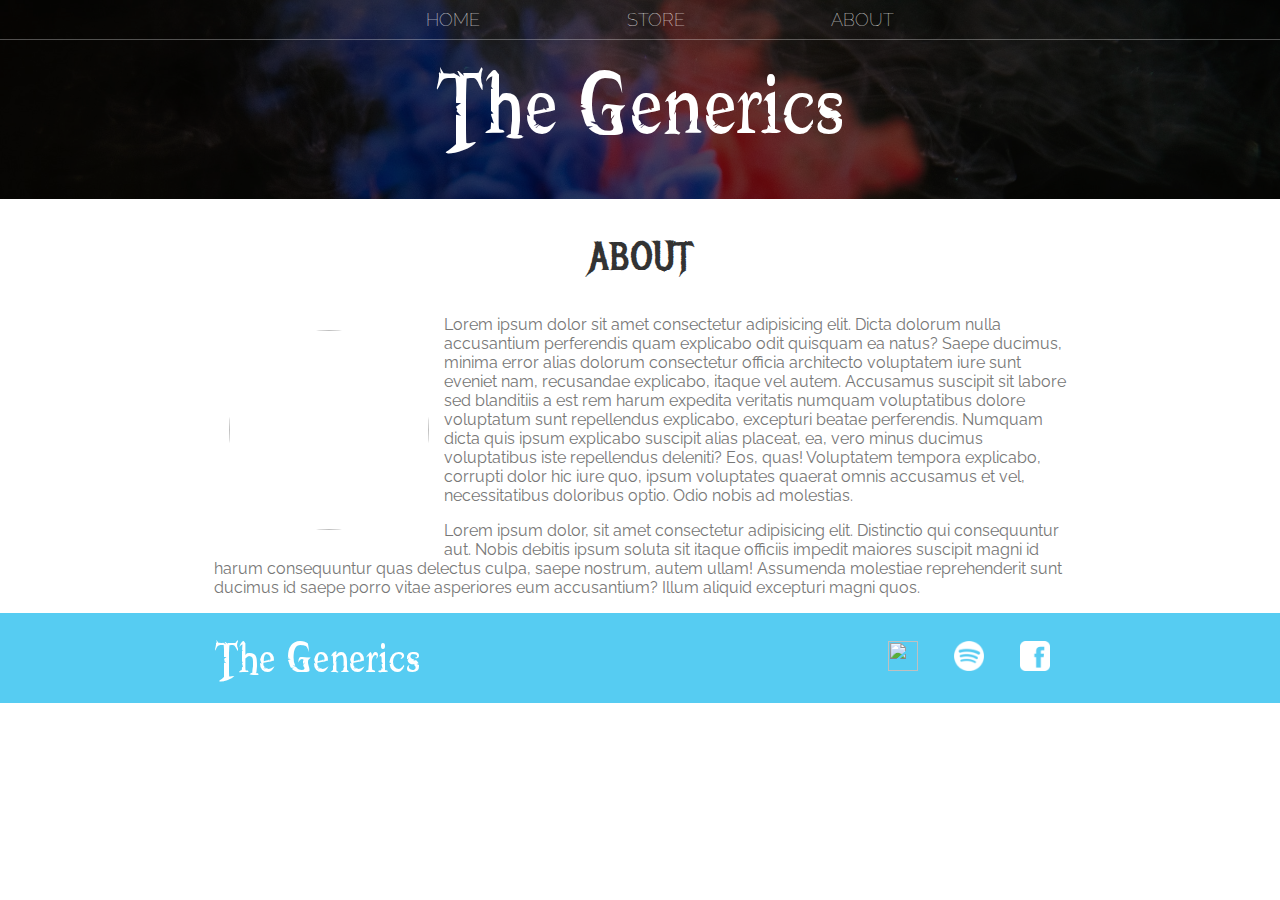
==== sitioEmpresa/about.html @ 3fe27b13 "inicio proyecto" ====
<!DOCTYPE html>
<html>
    <head>
        <title>The Generics | About</title>
        <meta name="description" content="This is the description">
        <link rel="stylesheet" href="styles.css" />
    </head>
    <body>
        <header class="main-header">
            <nav class="nav main-nav">
                <ul>
                    <li><a href="index.html">HOME</a></li>
                    <li><a href="store.html">STORE</a></li>
                    <li><a href="about.html">ABOUT</a></li>
                </ul>
            </nav>
            <h1 class="band-name band-name-large">The Generics</h1>
        </header>

        <section class="content-section container">
            <h2 class="section-header">ABOUT</h2>
            <img class="about-band-image" src="Images/Band Members.png">
            <p>Lorem ipsum dolor sit amet consectetur adipisicing elit. Dicta dolorum nulla accusantium perferendis quam explicabo odit quisquam ea natus? Saepe ducimus, minima error alias dolorum consectetur officia architecto voluptatem iure sunt eveniet nam, recusandae explicabo, itaque vel autem. Accusamus suscipit sit labore sed blanditiis a est rem harum expedita veritatis numquam voluptatibus dolore voluptatum sunt repellendus explicabo, excepturi beatae perferendis. Numquam dicta quis ipsum explicabo suscipit alias placeat, ea, vero minus ducimus voluptatibus iste repellendus deleniti? Eos, quas! Voluptatem tempora explicabo, corrupti dolor hic iure quo, ipsum voluptates quaerat omnis accusamus et vel, necessitatibus doloribus optio. Odio nobis ad molestias.</p>
            <p>Lorem ipsum dolor, sit amet consectetur adipisicing elit. Distinctio qui consequuntur aut. Nobis debitis ipsum soluta sit itaque officiis impedit maiores suscipit magni id harum consequuntur quas delectus culpa, saepe nostrum, autem ullam! Assumenda molestiae reprehenderit sunt ducimus id saepe porro vitae asperiores eum accusantium? Illum aliquid excepturi magni quos.</p>
        </section>
        
        <footer class="main-footer">
            <div class="container main-footer-container">
                <h3 class="band-name">The Generics</h3>
                <ul class="nav footer-nav">
                    <li>
                        <a href="https://www.youtube.com" target="_blank">
                            <img src="Images/YouTube Logo.png">
                        </a>
                    </li>
                    <li>
                        <a href="https://www.spotify.com" target="_blank">
                            <img src="Images/Spotify Logo.png">
                        </a>
                    </li>
                    <li>
                        <a href="https://www.facebook.com" target="_blank">
                            <img src="Images/Facebook Logo.png">
                        </a>
                    </li>
                </ul>
            </div>
        </footer>
    </body>
</html>
---- sitioEmpresa/styles.css ----
@import url('https://fonts.googleapis.com/css?family=Raleway:300,400,700');
@import url("https://fonts.googleapis.com/css?family=Metal+Mania");

@font-face {
    font-family: "Booter - Zero Zero";
    src: url("Fonts/Booter - Zero Zero.woff") format("woff"),
         url("Fonts/Booter - Zero Zero.woff2") format("woff2");
    font-weight: normal;
    font-style: normal;
}

* {
    box-sizing: border-box;
    font-family: Raleway;
    color: #777;
}

html, body {
    margin: 0;
    padding: 0;
    min-height: 100%;
}

.nav ul {
    margin: 0;
}

.nav li {
    display: inline;
}

.nav a {
    display: inline-block;
    padding: .5em;
    color: white;
    text-decoration: none;
}

.main-nav {
    text-align: center;
    font-size: 1.1em;
    font-weight: lighter;
    border-bottom: 1px solid rgba(255, 255, 255, .3)
}

.main-nav li {
    padding: 0 5%;
}

.nav a:hover {
    background-color: rgba(255, 255, 255, .3)
}

.main-header {
    background-color: rgba(0, 0, 0, .6);
    background-image: url("Images/Header Background.jpg");
    background-blend-mode: multiply;
    background-size: cover;
    padding-bottom: 30px;
}

.band-name {
    text-align: center;
    margin: 0;
    font-size: 4em;
    font-family: "Booter - Zero Zero";
    font-weight: normal;
    color: white;
}

.band-name-large {
    font-size: 8em;
}

.content-section {
    margin: 1em;
}

.container {
    max-width: 900px;
    margin: 0 auto;
    padding: 0 1.5em;
}
.section-header {
    font-family: "Metal Mania";
    font-weight: normal;
    color: #333;
    text-align: center;
    font-size: 2.5em;
}

.about-band-image {
    float: left;
    height: 200px;
    width: 200px;
    margin: 15px;
    border-radius: 50%;
}

.main-footer {
    background-color: #56CCF2;
    color: white;
    padding: .25em 0;
}

.main-footer-container {
    display: flex;
    align-items: center;
}

.main-footer-container ul {
    flex-grow: 1;
    text-align: end;
}

.footer-nav li {
    padding: 0 .5em;
}

.footer-nav img {
    width: 30px;
    height: 30px;
}

.btn {
    text-align: center;
    vertical-align: middle;
    padding: .67em .67em;
    cursor: pointer;
}

.btn-header {
    margin: .5em 15% 2em 15%;
    color: white;
    border: 2px solid #2D9CDB;
    background-color: rgba(255, 255, 255, .1);
    border-radius: 0;
    font-size: 1.5em;
    font-weight: lighter;
    padding-left: 2em;
    padding-right: 2em;
}

.btn-header:hover {
    background-color: rgba(255, 255, 255, .3);
}

.btn-play {
    display: block;
    margin: 0 auto;
    color: #2D9CDB;
    font-size: 4em;
    border-radius: 50%;
    width: 100px;
    height: 100px;
    padding: 0;
    text-align: center;
}

.btn-primary {
    color: white;
    background-color: #56CCF2;
    border: none;
    border-radius: .3em;
    font-weight: bold;
}

.btn-primary:hover {
    background-color: #2D9CDB;
}

.tour-row {
    border-bottom: 1px solid black;
    padding-bottom: 1em;
    margin-bottom: 1em;
}

.tour-row:last-child {
    border: none;
}

.tour-item {
    display: inline-block;
    padding-right: .5em;
}

.tour-date {
    color: #555;
    width: 11%;
    font-weight: bold;
}

.tour-city {
    width: 24%;
}

.tour-arena {
    width: 42%;
}

.tour-btn {
    max-width: 19%;
}

.shop-item {
    margin: 30px;
}

.shop-item-title {
    display: block;
    width: 100%;
    text-align: center;
    font-weight: bold;
    font-size: 1.5em;
    color: #333;
    margin-bottom: 15px;
}

.shop-item-image {
    height: 250px;
}

.shop-item-details {
    display: flex;
    align-items: center;
    padding: 5px;
}

.shop-item-price {
    flex-grow: 1;
    color: #333;
}

.shop-items {
    display: flex;
    flex-wrap: wrap;
    justify-content: space-around;
}

.cart-header {
    font-weight: bold;
    font-size: 1.25em;
    color: #333;
}

.cart-column {
    display: flex;
    align-items: center;
    border-bottom: 1px solid black;
    margin-right: 1.5em;
    padding-bottom: 10px;
    margin-top: 10px;
}

.cart-row {
    display: flex;
}

.cart-item {
    width: 45%;
}

.cart-price {
    width: 20%;
    font-size: 1.2em;
    color: #333;
}

.cart-quantity {
    width: 35%;
}

.cart-item-title {
    color: #333;
    margin-left: .5em;
    font-size: 1.2em;
}

.cart-item-image {
    width: 75px;
    height: auto;
    border-radius: 10px;
}

.btn-danger {
    color: white;
    background-color: #EB5757;
    border: none;
    border-radius: .3em;
    font-weight: bold;
}

.btn-danger:hover {
    background-color: #CC4C4C;
}

.cart-quantity-input {
    height: 34px;
    width: 50px;
    border-radius: 5px;
    border: 1px solid #56CCF2;
    background-color: #eee;
    color: #333;
    padding: 0;
    text-align: center;
    font-size: 1.2em;
    margin-right: 25px;
}

.cart-row:last-child {
    border-bottom: 1px solid black;
}

.cart-row:last-child .cart-column {
    border: none;
}

.cart-total {
    text-align: end;
    margin-top: 10px;
    margin-right: 10px;
}

.cart-total-title {
    font-weight: bold;
    font-size: 1.5em;
    color: black;
    margin-right: 20px;
}

.cart-total-price {
    color: #333;
    font-size: 1.1em;
}

.btn-purchase {
    display: block;
    margin: 40px auto 80px auto;
    font-size: 1.75em;
}
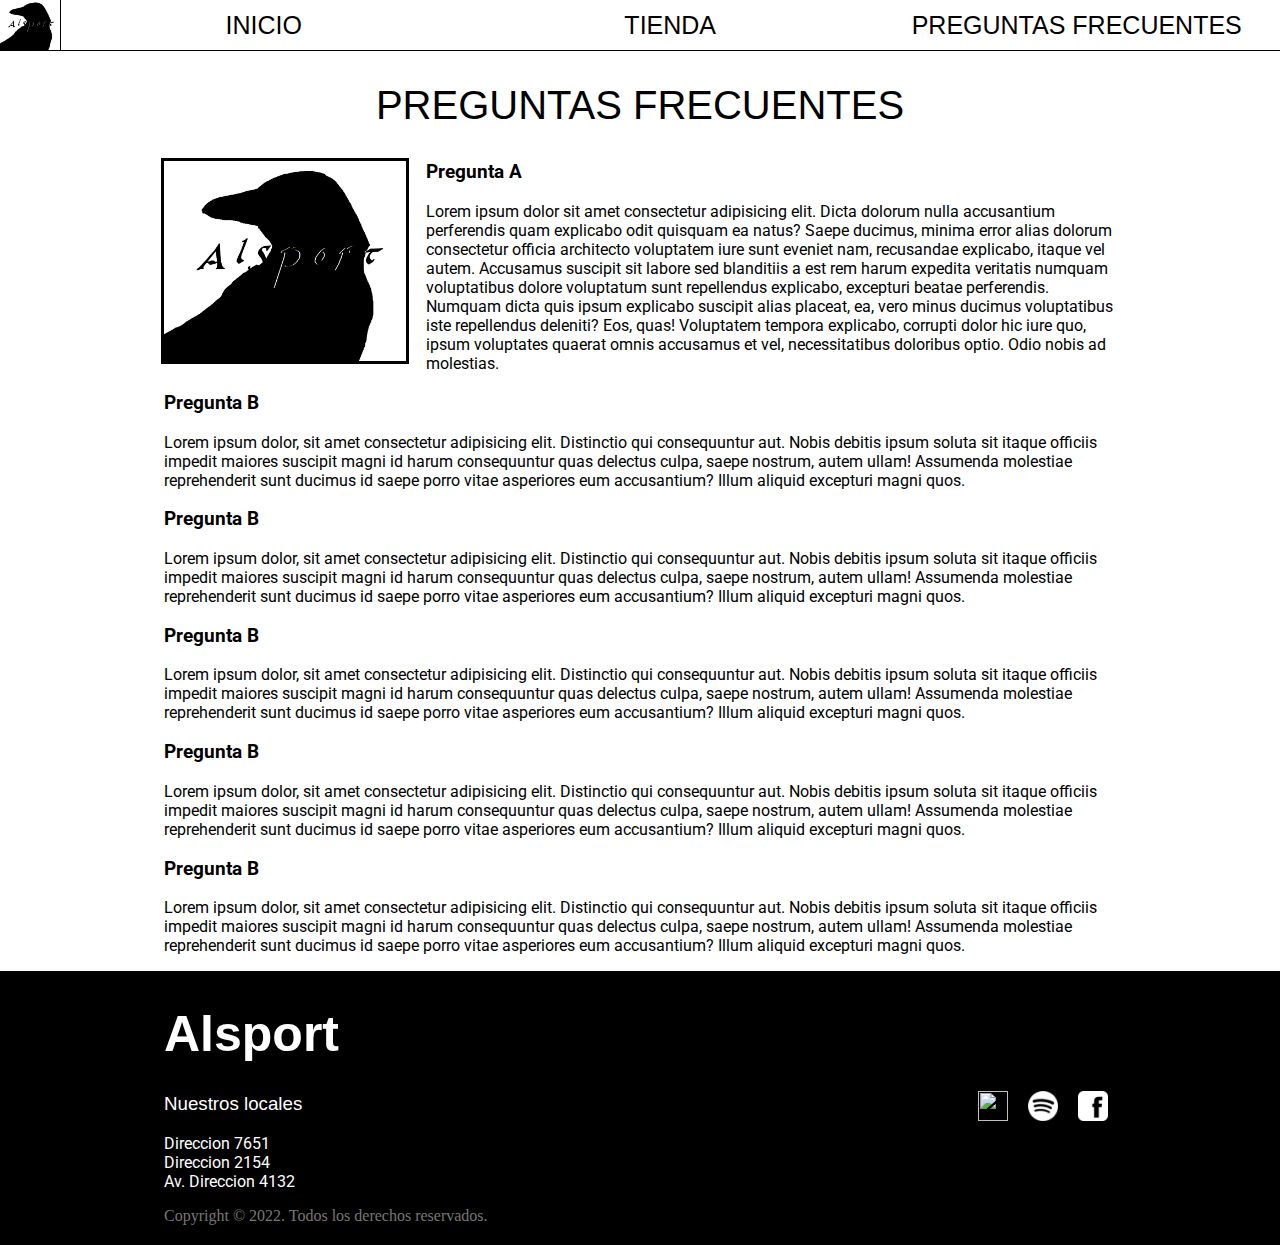
==== commit 13dd26bb: "estructura del sitio terminada" ====
--- a/sitioEmpresa/about.html
+++ b/sitioEmpresa/about.html
@@ -1,33 +1,84 @@
 <!DOCTYPE html>
 <html>
     <head>
-        <title>The Generics | About</title>
+        <title>Alsport | FAQ  </title>
         <meta name="description" content="This is the description">
         <link rel="stylesheet" href="styles.css" />
+        <script src="script.js" async></script>
     </head>
     <body>
         <header class="main-header">
-            <nav class="nav main-nav">
-                <ul>
-                    <li><a href="index.html">HOME</a></li>
-                    <li><a href="store.html">STORE</a></li>
-                    <li><a href="about.html">ABOUT</a></li>
-                </ul>
-            </nav>
-            <h1 class="band-name band-name-large">The Generics</h1>
+            <div class="main-container">
+                <img class="main-logo" src="Images/logoAlsport.jpg" alt="">
+                <div class="nav-container">
+                    <nav class="main-nav nav">
+                        <ul>
+                            <li>
+                                <a href="index.html">
+                                <p class="main-link-text">INICIO</p>
+                                </a>
+                            </li>
+                            <li>
+                                <a href="store.html">
+                                    <p class="main-link-text">TIENDA</p>
+                                </a>
+                            </li>
+                            <li>
+                                <a href="about.html">
+                                    <p class="main-link-text">PREGUNTAS FRECUENTES</p>
+                                </a>
+                            </li>
+                        </ul>
+                    </nav>
+                </div>
+            </div>
         </header>
-
         <section class="content-section container">
-            <h2 class="section-header">ABOUT</h2>
-            <img class="about-band-image" src="Images/Band Members.png">
-            <p>Lorem ipsum dolor sit amet consectetur adipisicing elit. Dicta dolorum nulla accusantium perferendis quam explicabo odit quisquam ea natus? Saepe ducimus, minima error alias dolorum consectetur officia architecto voluptatem iure sunt eveniet nam, recusandae explicabo, itaque vel autem. Accusamus suscipit sit labore sed blanditiis a est rem harum expedita veritatis numquam voluptatibus dolore voluptatum sunt repellendus explicabo, excepturi beatae perferendis. Numquam dicta quis ipsum explicabo suscipit alias placeat, ea, vero minus ducimus voluptatibus iste repellendus deleniti? Eos, quas! Voluptatem tempora explicabo, corrupti dolor hic iure quo, ipsum voluptates quaerat omnis accusamus et vel, necessitatibus doloribus optio. Odio nobis ad molestias.</p>
-            <p>Lorem ipsum dolor, sit amet consectetur adipisicing elit. Distinctio qui consequuntur aut. Nobis debitis ipsum soluta sit itaque officiis impedit maiores suscipit magni id harum consequuntur quas delectus culpa, saepe nostrum, autem ullam! Assumenda molestiae reprehenderit sunt ducimus id saepe porro vitae asperiores eum accusantium? Illum aliquid excepturi magni quos.</p>
+            <h2 class="section-header">PREGUNTAS FRECUENTES</h2>
+            <img class="about-band-image" src="Images/logoAlsport.jpg">
+            <h3 class="question">Pregunta A</h3>
+            <p class="answer">Lorem ipsum dolor sit amet consectetur adipisicing elit. Dicta dolorum nulla accusantium perferendis quam explicabo odit quisquam ea natus? Saepe ducimus, minima error alias dolorum consectetur officia architecto voluptatem iure sunt eveniet nam, recusandae explicabo, itaque vel autem. Accusamus suscipit sit labore sed blanditiis a est rem harum expedita veritatis numquam voluptatibus dolore voluptatum sunt repellendus explicabo, excepturi beatae perferendis. Numquam dicta quis ipsum explicabo suscipit alias placeat, ea, vero minus ducimus voluptatibus iste repellendus deleniti? Eos, quas! Voluptatem tempora explicabo, corrupti dolor hic iure quo, ipsum voluptates quaerat omnis accusamus et vel, necessitatibus doloribus optio. Odio nobis ad molestias.</p>
+            <h3 class="question">Pregunta B</h3>
+            <p class="answer">Lorem ipsum dolor, sit amet consectetur adipisicing elit. Distinctio qui consequuntur aut. Nobis debitis ipsum soluta sit itaque officiis impedit maiores suscipit magni id harum consequuntur quas delectus culpa, saepe nostrum, autem ullam! Assumenda molestiae reprehenderit sunt ducimus id saepe porro vitae asperiores eum accusantium? Illum aliquid excepturi magni quos.</p>
+            <h3 class="question">Pregunta B</h3>
+            <p class="answer">Lorem ipsum dolor, sit amet consectetur adipisicing elit. Distinctio qui consequuntur aut. Nobis debitis ipsum soluta sit itaque officiis impedit maiores suscipit magni id harum consequuntur quas delectus culpa, saepe nostrum, autem ullam! Assumenda molestiae reprehenderit sunt ducimus id saepe porro vitae asperiores eum accusantium? Illum aliquid excepturi magni quos.</p>
+            <h3 class="question">Pregunta B</h3>
+            <p class="answer">Lorem ipsum dolor, sit amet consectetur adipisicing elit. Distinctio qui consequuntur aut. Nobis debitis ipsum soluta sit itaque officiis impedit maiores suscipit magni id harum consequuntur quas delectus culpa, saepe nostrum, autem ullam! Assumenda molestiae reprehenderit sunt ducimus id saepe porro vitae asperiores eum accusantium? Illum aliquid excepturi magni quos.</p>
+            <h3 class="question">Pregunta B</h3>
+            <p class="answer">Lorem ipsum dolor, sit amet consectetur adipisicing elit. Distinctio qui consequuntur aut. Nobis debitis ipsum soluta sit itaque officiis impedit maiores suscipit magni id harum consequuntur quas delectus culpa, saepe nostrum, autem ullam! Assumenda molestiae reprehenderit sunt ducimus id saepe porro vitae asperiores eum accusantium? Illum aliquid excepturi magni quos.</p>
+            <h3 class="question">Pregunta B</h3>
+            <p class="answer">Lorem ipsum dolor, sit amet consectetur adipisicing elit. Distinctio qui consequuntur aut. Nobis debitis ipsum soluta sit itaque officiis impedit maiores suscipit magni id harum consequuntur quas delectus culpa, saepe nostrum, autem ullam! Assumenda molestiae reprehenderit sunt ducimus id saepe porro vitae asperiores eum accusantium? Illum aliquid excepturi magni quos.</p>
         </section>
         
         <footer class="main-footer">
             <div class="container main-footer-container">
-                <h3 class="band-name">The Generics</h3>
-                <ul class="nav footer-nav">
+                <div class="footer-info">
+                    <h3 class="empresa-name">Alsport</h3>
+                    <div class="footer-locales">
+                        <nav>
+                            <h3 class="footer-heading">Nuestros locales</h3>    
+                            <ul class="direcciones">
+                                <li>
+                                <a href="">
+                                    Direccion 7651
+                                </a>
+                                </li>
+                                <li>
+                                <a href="">
+                                    Direccion 2154
+                                </a>
+                                </li>
+                                <li>
+                                <a href="">
+                                    Av. Direccion 4132
+                                </a>
+                                </li>
+                            </ul>
+                        </nav>
+                    </div>
+                    <p class="copyright">Copyright © 2022. Todos los derechos reservados.</p>
+                </div>
+                <ul class="footer-nav nav">
                     <li>
                         <a href="https://www.youtube.com" target="_blank">
                             <img src="Images/YouTube Logo.png">
--- a/sitioEmpresa/styles.css
+++ b/sitioEmpresa/styles.css
@@ -1,18 +1,8 @@
-@import url('https://fonts.googleapis.com/css?family=Raleway:300,400,700');
-@import url("https://fonts.googleapis.com/css?family=Metal+Mania");
-
-@font-face {
-    font-family: "Booter - Zero Zero";
-    src: url("Fonts/Booter - Zero Zero.woff") format("woff"),
-         url("Fonts/Booter - Zero Zero.woff2") format("woff2");
-    font-weight: normal;
-    font-style: normal;
-}
+@import url('https://fonts.googleapis.com/css2?family=Roboto&display=swap');
 
 * {
     box-sizing: border-box;
-    font-family: Raleway;
-    color: #777;
+    font-family: 'Roboto', sans-serif;
 }
 
 html, body {
@@ -21,7 +11,7 @@
     min-height: 100%;
 }
 
-.nav ul {
+.nav > ul {
     margin: 0;
 }
 
@@ -29,47 +19,161 @@
     display: inline;
 }
 
-.nav a {
+.main-nav a {
+    display: flex;
+    align-items: center;
+    height: 100%;
+    width: 100%;
+    text-decoration: none;
+    margin: 0;
+}
+
+.main-link-text{
+    z-index: 50;
+    font-family: Impact, Haettenschweiler, 'Arial Narrow Bold', sans-serif;
+    font-style: normal;
+    font-size: 25px;
+    font-weight: 100; 
     display: inline-block;
-    padding: .5em;
-    color: white;
-    text-decoration: none;
+    color: rgb(0, 0, 0);
+    padding: 0;
+    margin: 0;
+    width: 100%;
+    text-overflow: ellipsis;
+    overflow: hidden;
+    white-space: nowrap;
+}
+
+.main-logo{
+    left: 0;
+    height: 100%;
+    outline: 1px solid black;
+}
+
+.main-header {
+    position: sticky;
+    z-index: 10;
+    top: 0;
+    width: 100%;
+    height: 50px;
+    background-color: rgba(255, 255, 255);
+    outline: 1px solid #000;
+}
+
+.main-container{
+    display: flex;
+    flex-direction: row;
+    width: 100%;
+    height: 100%;
+}
+
+.nav-container{
+    display: flex;
+    flex-direction: row;
+    align-items: center;
+    text-align: center;
+    padding: 0;
+    list-style: none;
+    width: 100%;
 }
 
 .main-nav {
-    text-align: center;
-    font-size: 1.1em;
-    font-weight: lighter;
-    border-bottom: 1px solid rgba(255, 255, 255, .3)
-}
-
-.main-nav li {
-    padding: 0 5%;
+    display: inline;
+    align-items: center;
+    text-align: center;   
+    align-items: center;
+    text-align: center;
+    justify-content: space-around;
+    height: 100%;
+    width: 100%;
+}
+
+.main-nav ul{
+    display: flex;
+    flex-direction: row;
+    justify-content: space-around;
+    padding: 0;
+    width: 100%;
+    height: 100%;
+    vertical-align: middle;
+    align-items: center;
+    text-align: center;
+}
+
+.main-nav li{
+    display: flex;
+    flex-direction: row;
+    justify-content: space-around;
+    z-index: 30;
+    height: 100%;
+    align-items: center;
+    text-align: center;
+    width: 30%;
 }
 
 .nav a:hover {
-    background-color: rgba(255, 255, 255, .3)
-}
-
-.main-header {
-    background-color: rgba(0, 0, 0, .6);
-    background-image: url("Images/Header Background.jpg");
-    background-blend-mode: multiply;
-    background-size: cover;
-    padding-bottom: 30px;
-}
-
-.band-name {
-    text-align: center;
+    border-bottom: 3px inset black;
+}
+
+.carousel {
+    width: 100vw;
+    height: 100vh;
+    position: relative;
+}
+
+.carousel > ul {
     margin: 0;
-    font-size: 4em;
-    font-family: "Booter - Zero Zero";
-    font-weight: normal;
-    color: white;
-}
-
-.band-name-large {
-    font-size: 8em;
+    padding: 0;
+    list-style: none;
+}
+
+.slide {
+    position: absolute;
+    inset: 0;
+    opacity: 0;
+    transition: 200ms opacity ease-in-out;
+    transition-delay: 200ms;
+}
+
+.slide > img {
+    display: inline-block;
+    width: 100%;
+    height: 100%;
+    object-fit: cover;
+    object-position: center;
+}
+
+.slide[data-active] {
+    opacity: 1;
+    z-index: 1;
+    transition-delay: 0ms;
+}
+
+.carousel-button {
+    position: absolute;
+    z-index: 2;
+    background: none;
+    border: none;
+    font-size: 4rem;
+    top: 50%;
+    transform: translateY(-50%);
+    color: rgba(0, 0, 0);
+    cursor: pointer;
+    border-radius: .25rem;
+    padding: 0 .5rem;
+    background-color: rgba(255, 255, 255);
+}
+
+.carousel-button:hover {
+    background-color: rgba(255, 255, 255, 0.3);
+}
+
+.carousel-button.prev {
+    left: 0;
+}
+
+.carousel-button.next {
+    right: 1rem;
 }
 
 .content-section {
@@ -77,14 +181,14 @@
 }
 
 .container {
-    max-width: 900px;
+    max-width: 1000px;
     margin: 0 auto;
     padding: 0 1.5em;
 }
 .section-header {
-    font-family: "Metal Mania";
+    font-family: Impact, Haettenschweiler, 'Arial Narrow Bold', sans-serif;
     font-weight: normal;
-    color: #333;
+    color: rgb(0, 0, 0);
     text-align: center;
     font-size: 2.5em;
 }
@@ -92,14 +196,15 @@
 .about-band-image {
     float: left;
     height: 200px;
-    width: 200px;
-    margin: 15px;
-    border-radius: 50%;
+    margin-right: 20px;
+    outline: 3px solid black;
 }
 
 .main-footer {
-    background-color: #56CCF2;
-    color: white;
+    position: relative;
+    bottom: 0%;
+    background-color: #000;
+    color: rgb(255, 255, 255);
     padding: .25em 0;
 }
 
@@ -122,6 +227,35 @@
     height: 30px;
 }
 
+.footer-locales ul{
+    padding-left: 0%;
+    text-align: left;
+    list-style: none;
+    margin: 0%;
+}
+
+.footer-locales a{
+    color: white;
+    text-decoration: none;
+}
+
+.footer-nav a{
+    text-decoration: none;
+}
+
+.footer-heading{
+    font-family: Impact, Haettenschweiler, 'Arial Narrow Bold', sans-serif;
+    font-weight: 100;
+    color: rgb(255, 255, 255);
+}
+
+.empresa-name{
+    margin: 30px 0px;
+    font-family: Impact, Haettenschweiler, 'Arial Narrow Bold', sans-serif;
+    font-size: 50px;
+    color: rgb(255, 255, 255);
+}
+
 .btn {
     text-align: center;
     vertical-align: middle;
@@ -129,44 +263,27 @@
     cursor: pointer;
 }
 
-.btn-header {
-    margin: .5em 15% 2em 15%;
-    color: white;
-    border: 2px solid #2D9CDB;
-    background-color: rgba(255, 255, 255, .1);
-    border-radius: 0;
-    font-size: 1.5em;
-    font-weight: lighter;
-    padding-left: 2em;
-    padding-right: 2em;
+.copyright{
+    font-family: 'Times New Roman', Times, serif;
+    color: #777;
 }
 
 .btn-header:hover {
-    background-color: rgba(255, 255, 255, .3);
-}
-
-.btn-play {
-    display: block;
-    margin: 0 auto;
-    color: #2D9CDB;
-    font-size: 4em;
-    border-radius: 50%;
-    width: 100px;
-    height: 100px;
-    padding: 0;
-    text-align: center;
+    background-color: rgb(0, 0, 0);
 }
 
 .btn-primary {
-    color: white;
-    background-color: #56CCF2;
-    border: none;
+    color: rgb(255, 255, 255);
+    background-color: #000;
+    border-color: rgb(0, 0, 0);
     border-radius: .3em;
     font-weight: bold;
 }
 
 .btn-primary:hover {
-    background-color: #2D9CDB;
+    border-color: black;
+    color: black;
+    background-color: #ffffff07;
 }
 
 .tour-row {
@@ -284,14 +401,14 @@
 
 .btn-danger {
     color: white;
-    background-color: #EB5757;
+    background-color: rgb(129, 0, 0);
     border: none;
     border-radius: .3em;
     font-weight: bold;
 }
 
 .btn-danger:hover {
-    background-color: #CC4C4C;
+    background-color: #ff0000;
 }
 
 .cart-quantity-input {
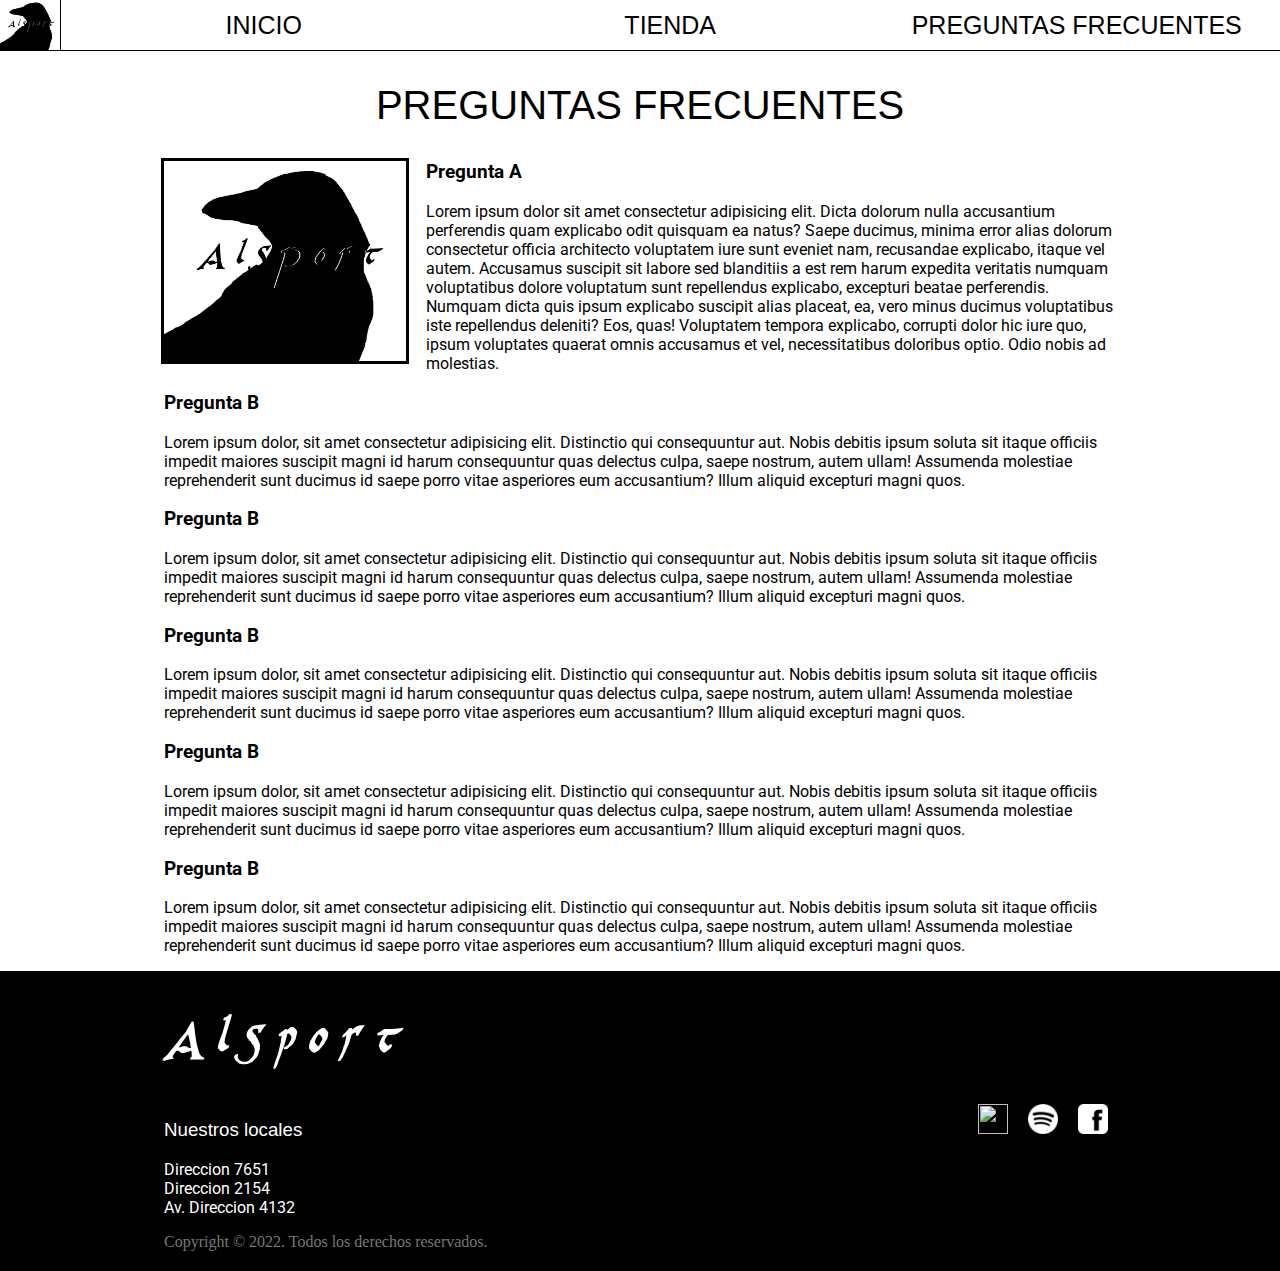
==== commit 5ec548f8: "agregada fuente PR Celtic, modificado logo footer" ====
--- a/sitioEmpresa/about.html
+++ b/sitioEmpresa/about.html
@@ -53,7 +53,7 @@
         <footer class="main-footer">
             <div class="container main-footer-container">
                 <div class="footer-info">
-                    <h3 class="empresa-name">Alsport</h3>
+                    <h3 class="empresa-name">A l s p o r t</h3>
                     <div class="footer-locales">
                         <nav>
                             <h3 class="footer-heading">Nuestros locales</h3>    
--- a/sitioEmpresa/styles.css
+++ b/sitioEmpresa/styles.css
@@ -1,4 +1,13 @@
 @import url('https://fonts.googleapis.com/css2?family=Roboto&display=swap');
+
+
+
+@font-face {
+    font-family: 'PR Celtic';
+    src:url('Fonts/narrow-webfont.woff2') format('woff2'),
+        url('Fonts/narrow-webfont.woff') format('woff');
+    font-weight: normal;
+}
 
 * {
     box-sizing: border-box;
@@ -251,8 +260,9 @@
 
 .empresa-name{
     margin: 30px 0px;
-    font-family: Impact, Haettenschweiler, 'Arial Narrow Bold', sans-serif;
+    font-family: "PR Celtic";
     font-size: 50px;
+    font-style: italic;
     color: rgb(255, 255, 255);
 }
 
@@ -320,7 +330,7 @@
 }
 
 .shop-item {
-    margin: 30px;
+    margin: 35px;
 }
 
 .shop-item-title {
